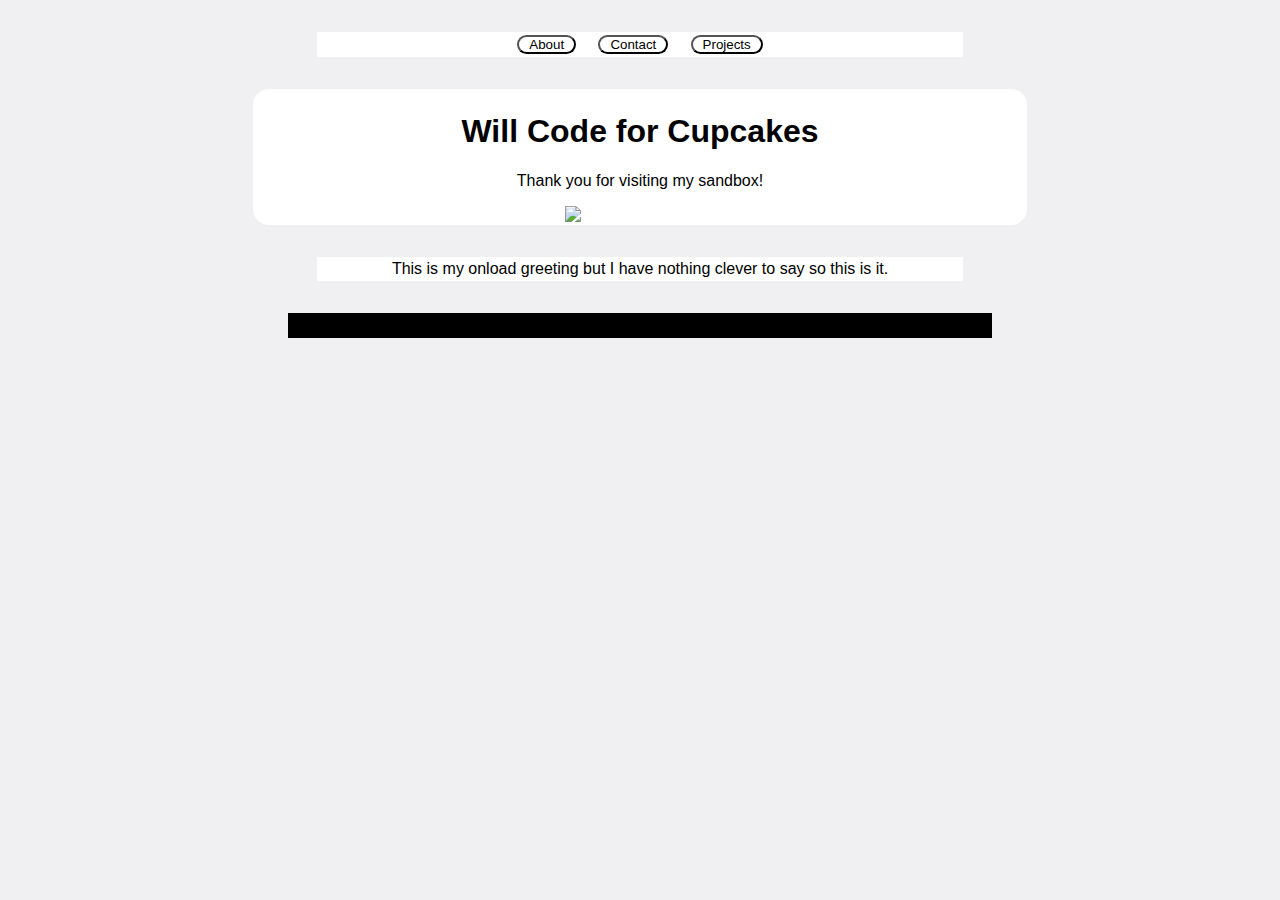
==== index.html @ dc3f6715 "initial upload of index, css/js & calc pages" ====
<!doctype html>
<html>
<head>
    <title>Will Code For Cupcakes</title>

    <meta charset="utf-8" />
    <meta http-equiv="Content-type" content="text/html; charset=utf-8" />
    <meta name="viewport" content="width=device-width, initial-scale=1" />
    <style type="text/css"> </style> 
    <link rel="stylesheet" type="text/css" href="site.css">
    <script src="site.js"></script> 
     <!-- Global site tag (gtag.js) - Google Analytics --><script async src="https://www.googletagmanager.com/gtag/js?id=UA-123385186-2"></script>
<script>
  window.dataLayer = window.dataLayer || [];
  function gtag(){dataLayer.push(arguments);}
  gtag('js', new Date());

  gtag('config', 'UA-123385186-2');
</script>
</head>

<body>
<div id ="navigation">

	 	<button onclick="about()">About</button> 
   		&nbsp;&nbsp;&nbsp;
   		<button onclick="contact()">Contact</button>
   		&nbsp;&nbsp;&nbsp;
   		<button onclick="projects()">Projects</button>
   		
   
</div>

<div id= "primary">
 		<h1>Will Code for Cupcakes</h1>
    <p>Thank you for visiting my sandbox!</p>
 		<img src="https://s3-us-west-1.amazonaws.com/willcodeforcupcakes.com/Vanilla.jpg" ;>
</div>


<div id= "content"></div>

 <div id="clock"></div>


</body>
</html>
---- site.css ----
body {
        background-color: #f0f0f2;
        margin: 0;
        padding: 0;
        font-family: "Avantgarde", "Open Sans", "Helvetica Neue", Helvetica, Arial, sans-serif;
        /*background-image: url("https://s3-us-west-1.amazonaws.com/www.carrie-studebaker.com/siteImages/IMG_2897.JPG");*/
        
    }


img {
            display: block;
            width:150px;
            margin-left:auto;
            margin-right:auto;

        }

   
div {
        background-color: #fff;
        text-align: center;
        width: 50%;
        /*margin: 25px 50px 75px 100px; */ /*top, right, bottom, left*/
        margin: 2em auto;
        padding: 3px 3px 3px 3px;  /*top, right, bottom, left*/

}


#navigation {
            /*border-radius: 1em;*/
            }

#primary    {
            width: 60%;
            border-radius: 1em;
            }

#content    {

            }

#chinese    {
            font-size:26px;
            /* this is for use with chinese characters so they are larger and easier to read*/
            }

#calculator {
             width: 55%;
            border-radius: 1em;
            border-style: double;
            }

#calculator input   {
                    width:75px;
                    height:50px;
                    font-size:30px;
                    border-radius:10px;
                    margin:5px;
                    background-color:#000;
                    color:#fff;
                    border-style:inset;
                    
                    }

#calculator h1      {
                    text-align:center;
                    font-size:50px;
                    }

.calc_display       {

                    }

.calc_keys          {
                    /*display: grid;*/
                    }


#myform     {
            /*margin-left:225px;*/
            margin-top:20px;
            /*border:medium solid purple;*/
            }


#clock  {
        color: #fff;
        font-size: 25px;
        background-color:#000;
        padding: 0.5em 0em;

        width: 55%;
        margin: 0px auto;
        font-family: Helvetica,Arial;
        text-align: center;

        }
/*
#banner {
        color: #fefefe;
        font-size: 50px;
        text-align:center;
        background-color:#EB6C52;
        padding: 0.5em 0em;
        width: 80%;
        margin: 10% auto 0%;
        font-family: Helvetica, Arial;
        text-align: left;
        text-transform:uppercase;
        }
*/



button {
        background-color:#fff;
        font-color:black;
        border-radius: 1em;
        padding: 0px 10px 0px 10px;  /*top, right, bottom, left*/
        }

    a:link, a:visited {
        color: #38488f;
        text-decoration: none;
    }
    @media (max-width: 700px) {
        body {
            background-color: #fff;
        }
        div {

            width: auto;
            margin: auto;
            border-radius: 0;
            padding: 1em;
        }

    
    }
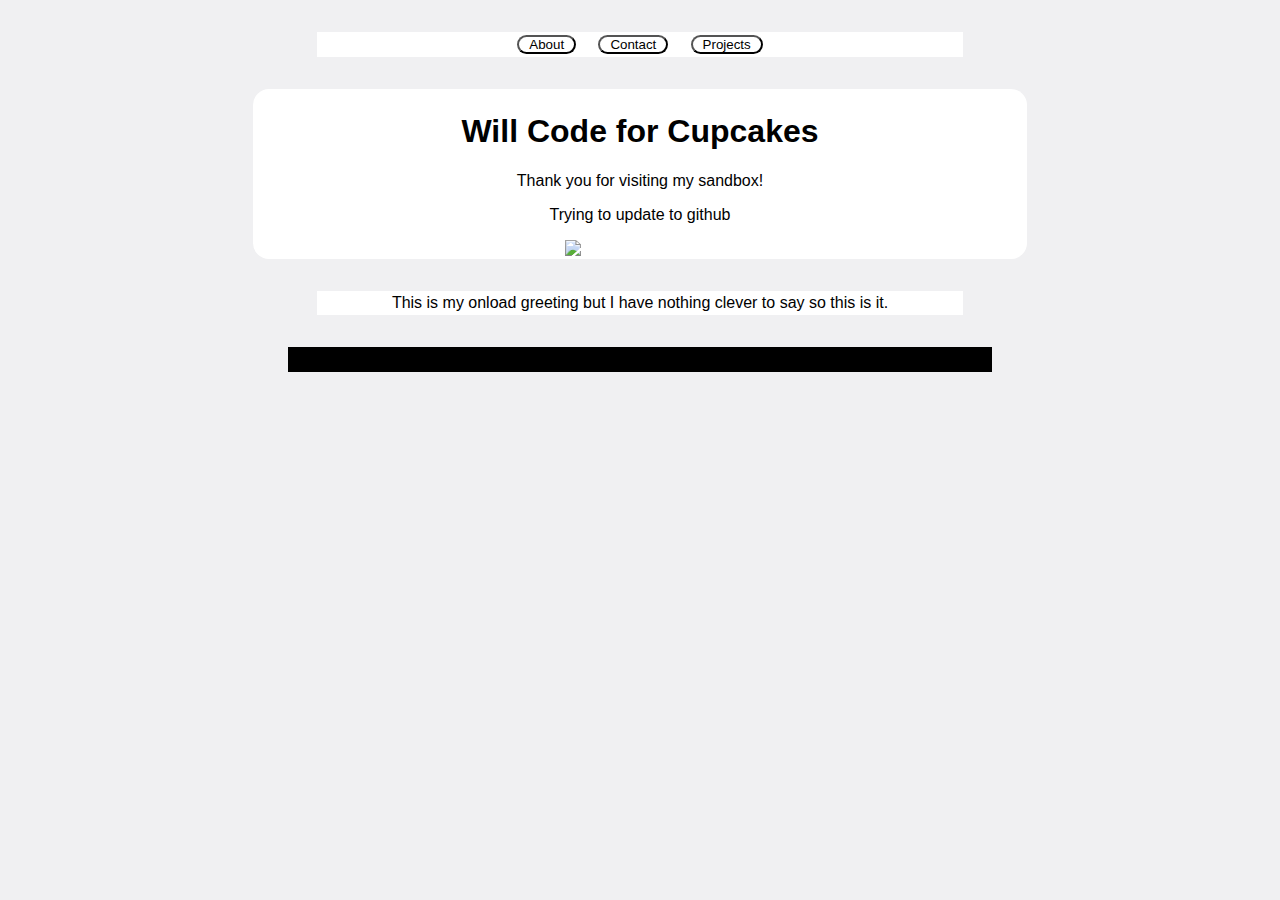
==== commit 1a4ea36f: "My first update." ====
--- a/index.html
+++ b/index.html
@@ -34,6 +34,7 @@
 <div id= "primary">
  		<h1>Will Code for Cupcakes</h1>
     <p>Thank you for visiting my sandbox!</p>
+    <p>Trying to update to github</p>
  		<img src="https://s3-us-west-1.amazonaws.com/willcodeforcupcakes.com/Vanilla.jpg" ;>
 </div>
 
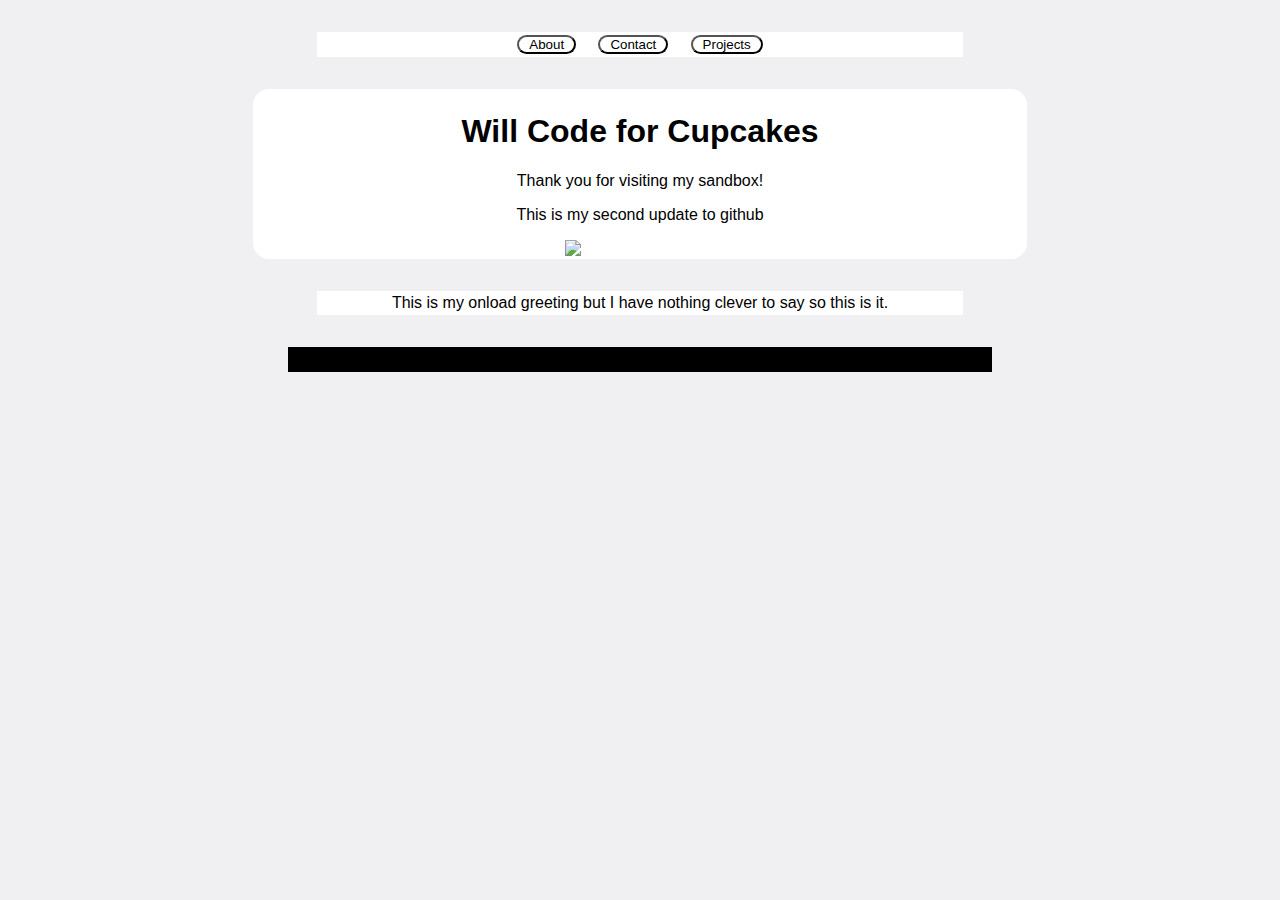
==== commit 6c61319e: "This is my second update" ====
--- a/index.html
+++ b/index.html
@@ -34,7 +34,7 @@
 <div id= "primary">
  		<h1>Will Code for Cupcakes</h1>
     <p>Thank you for visiting my sandbox!</p>
-    <p>Trying to update to github</p>
+    <p>This is my second update to github</p>
  		<img src="https://s3-us-west-1.amazonaws.com/willcodeforcupcakes.com/Vanilla.jpg" ;>
 </div>
 
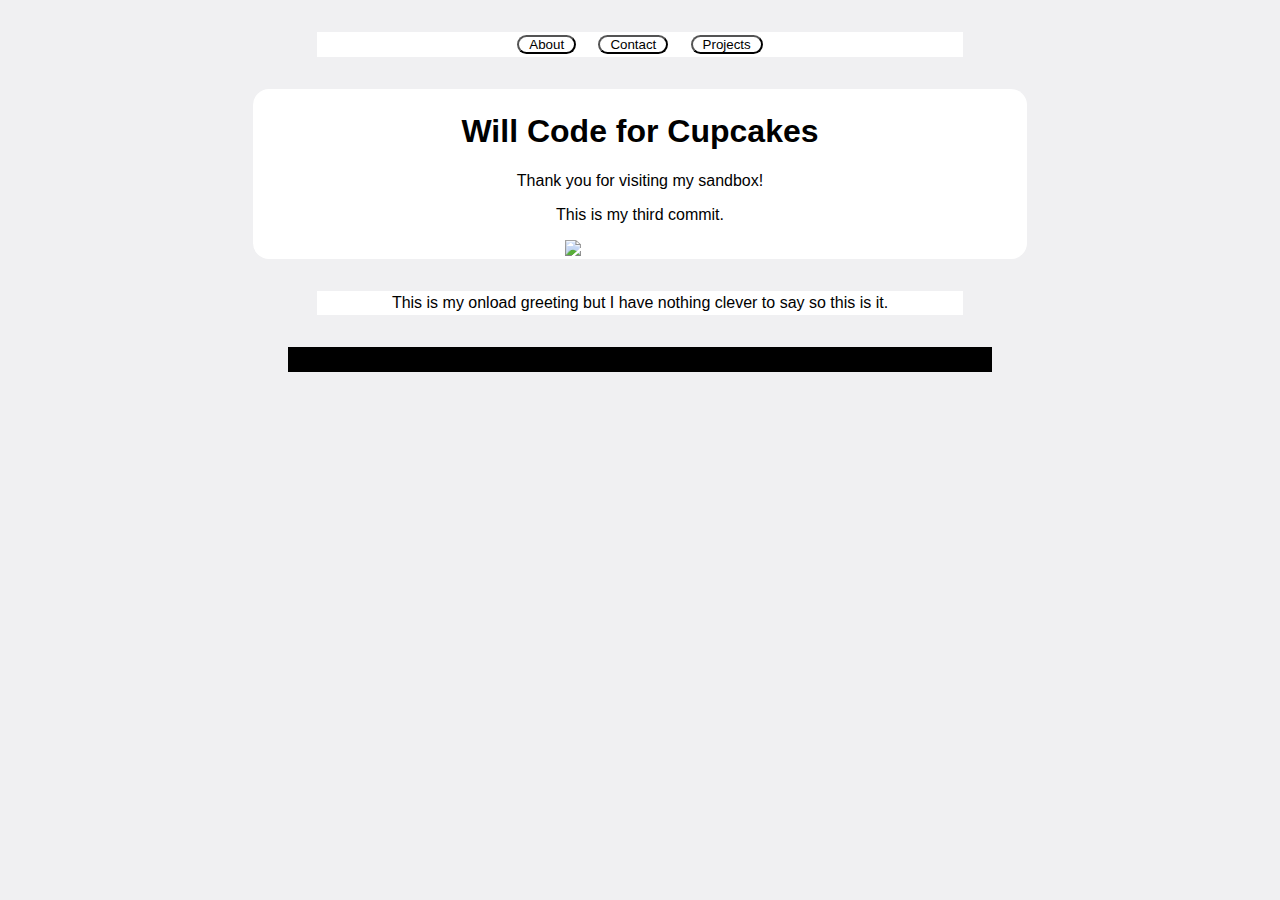
==== commit de6f8847: "This is my third commit." ====
--- a/index.html
+++ b/index.html
@@ -34,7 +34,7 @@
 <div id= "primary">
  		<h1>Will Code for Cupcakes</h1>
     <p>Thank you for visiting my sandbox!</p>
-    <p>This is my second update to github</p>
+    <p>This is my third commit.</p>
  		<img src="https://s3-us-west-1.amazonaws.com/willcodeforcupcakes.com/Vanilla.jpg" ;>
 </div>
 
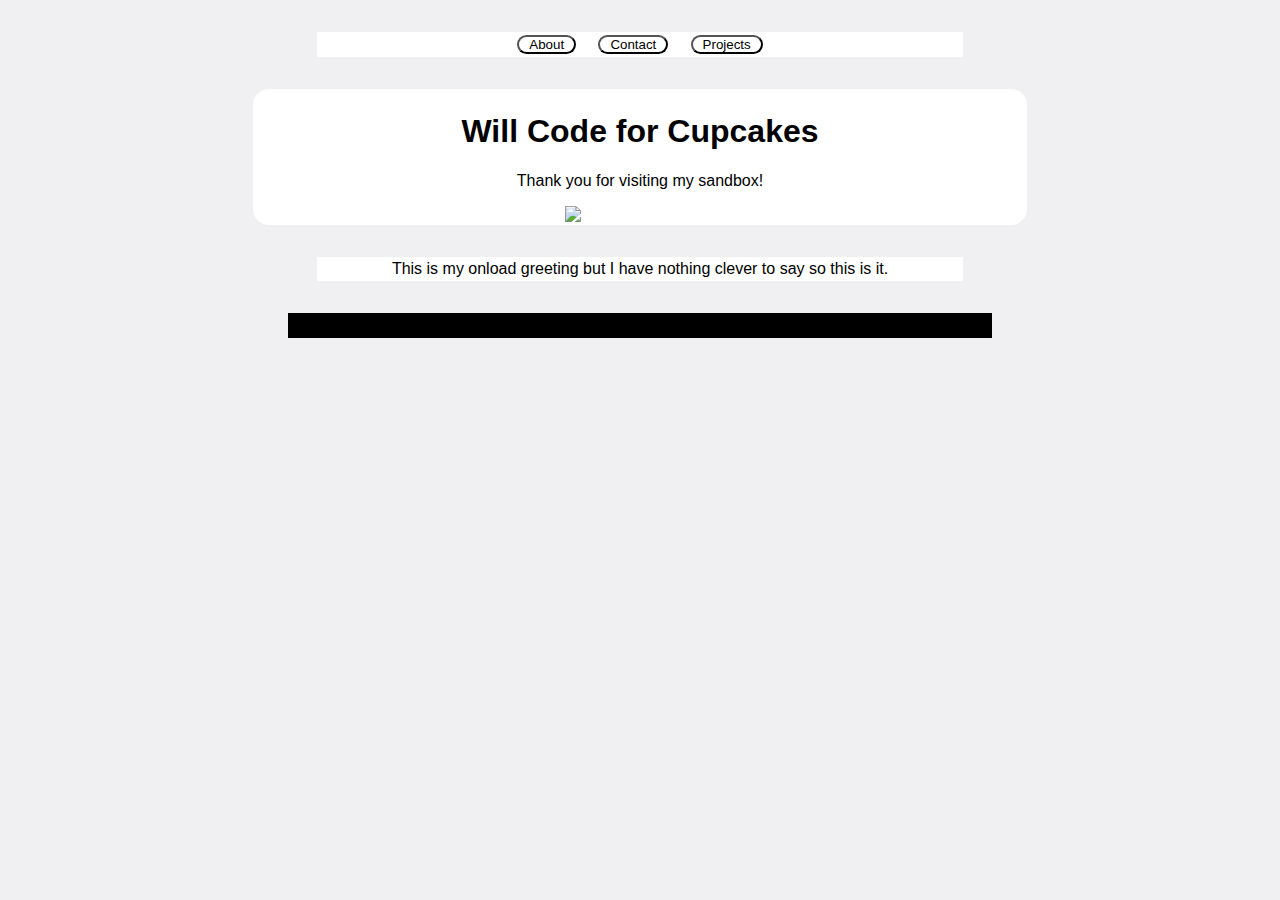
==== commit 5504c8fe: "updating greeting, updated main page" ====
--- a/index.html
+++ b/index.html
@@ -34,7 +34,7 @@
 <div id= "primary">
  		<h1>Will Code for Cupcakes</h1>
     <p>Thank you for visiting my sandbox!</p>
-    <p>This is my third commit.</p>
+    
  		<img src="https://s3-us-west-1.amazonaws.com/willcodeforcupcakes.com/Vanilla.jpg" ;>
 </div>
 
